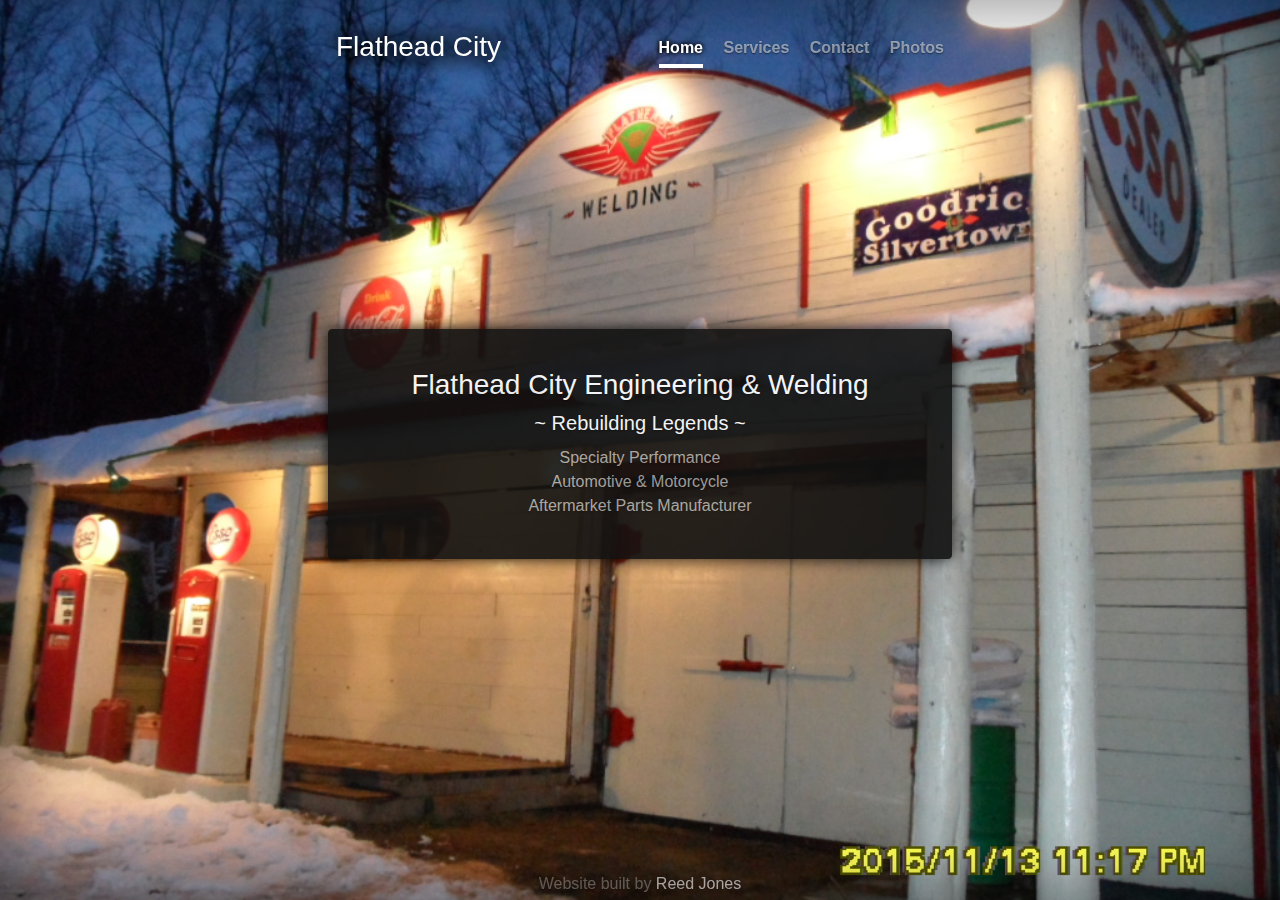
==== index.html @ c79095c5 "added canoncal URLs" ====
﻿<!DOCTYPE html> 
<html lang="en">
  <head>
    <meta charset="utf-8" />
    <meta http-equiv="X-UA-Compatible" content="IE=edge" />
    <meta name="viewport" content="width=device-width, initial-scale=1, shrink-to-fit=no" />
    <meta name="keywords" content="flathead, welding, dunster, aftermarket parts, aluminum welding, cast iron welding, stainless steel welding, dunster, robson valley, british columbia" />
    <meta name="description" content="Rebuilding Legends. Aftermarket Automotive & Motorcycle Parts" />
    <meta name="author" content="Reed Jones" />
    <link rel="icon" href="img/favicon.ico" />
    <link rel="alternate" href="https://www.flatheadcity.ca/" hreflang="en-ca" />
    <link rel="canonical" href="https://www.flatheadcity.ca/" />


    <title>Flathead City - Aftermarket Parts and Repairs</title>

    <link href="css/bootstrap.min.css" rel="stylesheet" />
    <link href="css/cover.css" rel="stylesheet" />
  </head>

  <body>
    <div class="site-wrapper">
      <div class="site-wrapper-inner">
        <div class="cover-container">
          <div class="masthead clearfix inner">
              <h3 class="masthead-brand">Flathead City</h3>
              <nav class="nav nav-masthead">
                <a class="nav-link home active" href="#">Home</a>
                <a class="nav-link service" href="/services">Services</a>
                <a class="nav-link contact" href="/contact">Contact</a>
                <a class="nav-link" href="/photos">Photos</a>
              </nav>
          </div>
          <div class="inner cover">
              <div class="card card-inverse card-block">
                  <div class="card-block">
                      <h3 class="card-title">Flathead City Engineering & Welding</h3>
                      <h5 class="card-title">~ Rebuilding Legends ~</h5>
                      <p class="card-text">
                          Specialty Performance<br />
                          Automotive & Motorcycle<br />
                          Aftermarket Parts Manufacturer<br />
                      </p>
                  </div>
              </div>
          </div>
          <footer class="mastfoot">
            <div class="inner">
              <p>Website built by <a href="http://reedjones.com">Reed Jones</a></p>
            </div>
          </footer>
        </div>
      </div>
    </div>
  </body>
</html>
---- css/cover.css ----
﻿/*
 * Globals
 */

/* Links */
a,
a:focus,
a:hover {
  color: #fff;
}

/* Custom default button */
.btn-secondary,
.btn-secondary:hover,
.btn-secondary:focus {
  color: #333;
  text-shadow: none; /* Prevent inheritance from `body` */
  background-color: #fff;
  border: .05rem solid #fff;
}


/*
 * Base structure
 */


body {
  color: #fff;
  text-align: center;
  text-shadow: 0 .05rem .1rem rgba(0,0,0,.5);
}

/* Extra markup and styles for table-esque vertical and horizontal centering */
.site-wrapper {
  display: table;
  width: 100%;
  height: 100%; /* For at least Firefox */
  min-height: 100%;
  -webkit-box-shadow: inset 0 0 5rem rgba(0,0,0,.5);
          box-shadow: inset 0 0 5rem rgba(0,0,0,.5);
}
.site-wrapper-inner {
  display: table-cell;
  vertical-align: top;
}
.cover-container {
  margin-right: auto;
  margin-left: auto;
}

/* Padding for spacing */
.inner {
  padding: 2rem;
}


/*
 * Header
 */

.masthead {
  margin-bottom: 2rem;
}

.masthead-brand {
  margin-bottom: 0;
}

.nav-masthead .nav-link {
  padding: .25rem 0;
  font-weight: bold;
  color: rgba(255,255,255,.5);
  background-color: transparent;
  border-bottom: .25rem solid transparent;
}

.nav-masthead .nav-link:hover,
.nav-masthead .nav-link:focus {
  border-bottom-color: rgba(255,255,255,.25);
}

.nav-masthead .nav-link + .nav-link {
  margin-left: 1rem;
}

.nav-masthead .active {
  color: #fff;
  border-bottom-color: #fff;
}

@media (min-width: 48em) {
  .masthead-brand {
    float: left;
  }
  .nav-masthead {
    float: right;
  }
}


/*
 * Cover
 */

.cover {
  padding: 0 1.5rem;
}
.cover .btn-lg {
  padding: .75rem 1.25rem;
  font-weight: bold;
}


/*
 * Footer
 */

.mastfoot {
  color: rgba(255,255,255,.5);
}


/*
 * Affix and center
 */

@media (min-width: 40em) {
  /* Pull out the header and footer */
  .masthead {
    position: fixed;
    top: 0;
  }
  .mastfoot {
    position: fixed;
    bottom: 0;
  }
  /* Start the vertical centering */
  .site-wrapper-inner {
    vertical-align: middle;
  }
  /* Handle the widths */
  .masthead,
  .mastfoot,
  .cover-container {
    width: 100%; /* Must be percentage or pixels for horizontal alignment */
  }
}

@media (min-width: 62em) {
  .masthead,
  .mastfoot,
  .cover-container {
    width: 42rem;
  }
}

html,body {
  height: 100%;
  background-color: #333;
  background-image: url(../img/SAM_3326.JPG);
  background-size: cover;
  background-attachment: fixed;
}

nav > .active {
    text-shadow: 0 0 5px #000000,  0 0 5px #000000;
}

.masthead-brand, .cover-heading {
    text-shadow: 0 0 25px #000000,  0 0 25px #000000,  0 0 25px #000000,  0 0 25px #000000;
}

.card-inverse
{
    background-color: #111;
    border-color: #111;
    opacity:0.9;
    box-shadow:0 0 15px #000;
}

.email {font-size: 1.5em;}

/* less than 75 */
@media (max-width: 74.9em) { .email {font-size: 1.5em;} }

/* less than 62 */
@media (max-width: 61.9em) { .email {font-size: 1.4em;} }

/* less than 48 */
@media (max-width: 47.9em) { .email {font-size: 1em;} }

/* less than 34 */
@media (max-width: 33.9em) { .email {font-size: .8em;} }

footer {
  position: fixed;
  bottom: 0;
  width: 100vw;
  height: 60px;
  opacity: 0.6;
}

.service-card {
  position:relative;
  margin-top: 75px;
}
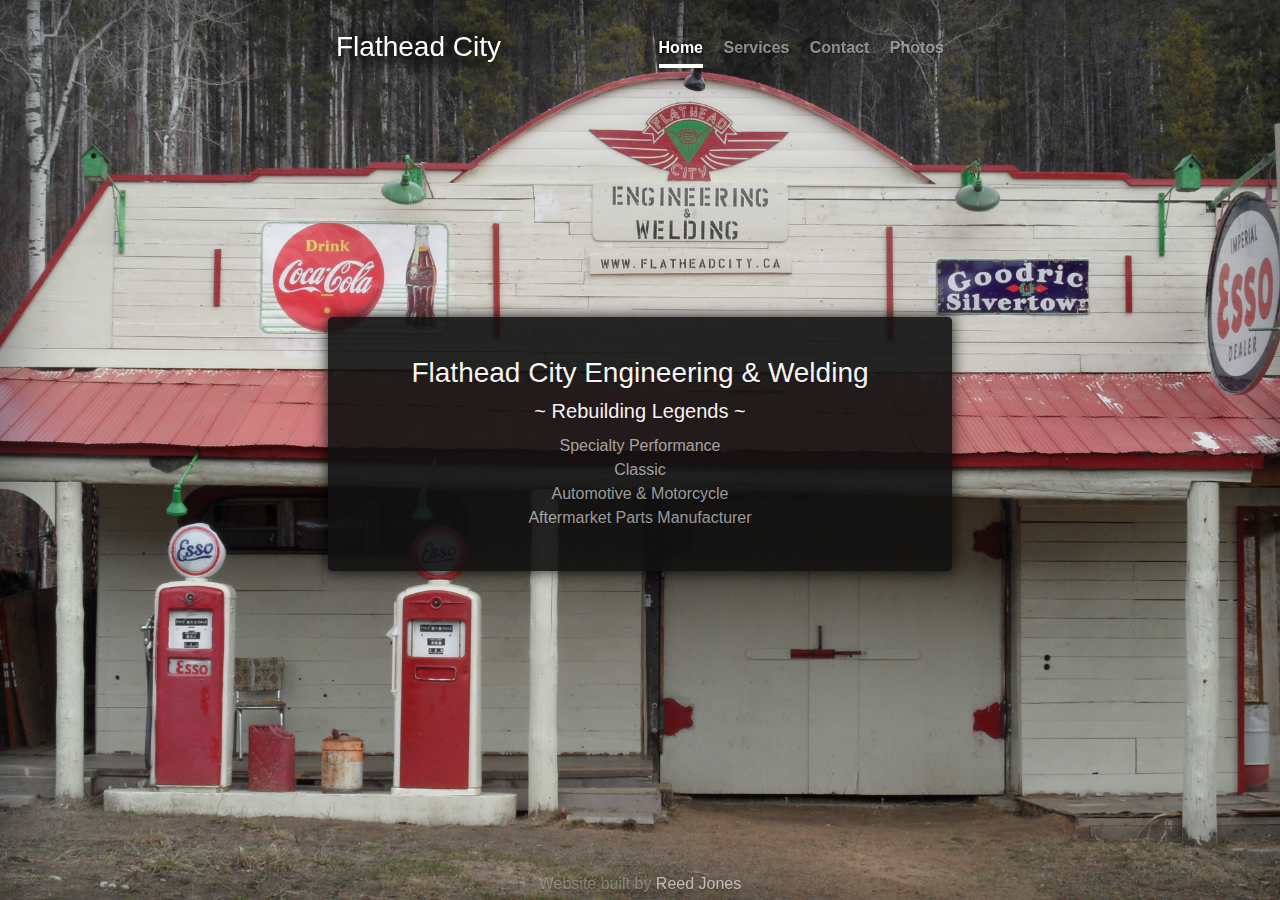
==== commit c25ec7a4: ""classic" automotive" ====
--- a/index.html
+++ b/index.html
@@ -15,7 +15,7 @@
     <title>Flathead City - Aftermarket Parts and Repairs</title>
 
     <link href="css/bootstrap.min.css" rel="stylesheet" />
-    <link href="css/cover.css" rel="stylesheet" />
+    <link href="css/cover.min.css" rel="stylesheet" />
   </head>
 
   <body>
@@ -26,9 +26,9 @@
               <h3 class="masthead-brand">Flathead City</h3>
               <nav class="nav nav-masthead">
                 <a class="nav-link home active" href="#">Home</a>
-                <a class="nav-link service" href="/services">Services</a>
-                <a class="nav-link contact" href="/contact">Contact</a>
-                <a class="nav-link" href="/photos">Photos</a>
+                <a class="nav-link service" href="/services/">Services</a>
+                <a class="nav-link contact" href="/contact/">Contact</a>
+                <a class="nav-link" href="/photos/">Photos</a>
               </nav>
           </div>
           <div class="inner cover">
@@ -38,6 +38,7 @@
                       <h5 class="card-title">~ Rebuilding Legends ~</h5>
                       <p class="card-text">
                           Specialty Performance<br />
+                          Classic<br />
                           Automotive & Motorcycle<br />
                           Aftermarket Parts Manufacturer<br />
                       </p>
--- a/css/cover.min.css
+++ b/css/cover.min.css
@@ -0,0 +1 @@
+a,a:focus,a:hover{color:#fff}.btn-secondary,.btn-secondary:focus,.btn-secondary:hover{color:#333;text-shadow:none;background-color:#fff;border:.05rem solid #fff}body{color:#fff;text-align:center;text-shadow:0 .05rem .1rem rgba(0,0,0,.5)}.site-wrapper{display:table;width:100%;height:100%;min-height:100%;-webkit-box-shadow:inset 0 0 5rem rgba(0,0,0,.5);box-shadow:inset 0 0 5rem rgba(0,0,0,.5)}.site-wrapper-inner{display:table-cell;vertical-align:top}.cover-container{margin-right:auto;margin-left:auto}.inner{padding:2rem}.masthead{margin-bottom:2rem}.masthead-brand{margin-bottom:0}.nav-masthead .nav-link{padding:.25rem 0;font-weight:700;color:rgba(255,255,255,.5);background-color:transparent;border-bottom:.25rem solid transparent}.nav-masthead .nav-link:focus,.nav-masthead .nav-link:hover{border-bottom-color:rgba(255,255,255,.25)}.nav-masthead .nav-link+.nav-link{margin-left:1rem}.nav-masthead .active{color:#fff;border-bottom-color:#fff}@media (min-width:48em){.masthead-brand{float:left}.nav-masthead{float:right}}.cover{padding:0 1.5rem}.cover .btn-lg{padding:.75rem 1.25rem;font-weight:700}.mastfoot{color:rgba(255,255,255,.5)}@media (min-width:40em){.masthead{position:fixed;top:0}.mastfoot{position:fixed;bottom:0}.site-wrapper-inner{vertical-align:middle}.cover-container,.mastfoot,.masthead{width:100%}}@media (min-width:62em){.cover-container,.mastfoot,.masthead{width:42rem}}body,html{height:100%;background-color:#333;background-image:url(../img/SAM_3542.JPG);background-size:cover;background-attachment:fixed}nav>.active{text-shadow:0 0 5px #000,0 0 5px #000}.cover-heading,.masthead-brand{text-shadow:0 0 25px #000,0 0 25px #000,0 0 25px #000,0 0 25px #000}.card-inverse{background-color:#111;border-color:#111;opacity:.9;box-shadow:0 0 15px #000}.email{font-size:1.5em}@media (max-width:74.9em){.email{font-size:1.5em}}@media (max-width:61.9em){.email{font-size:1.4em}}@media (max-width:47.9em){.email{font-size:1em}}@media (max-width:33.9em){.email{font-size:.8em}}footer{position:fixed;bottom:0;width:100vw;height:60px;opacity:.6}.service-card{position:relative;margin-top:75px}
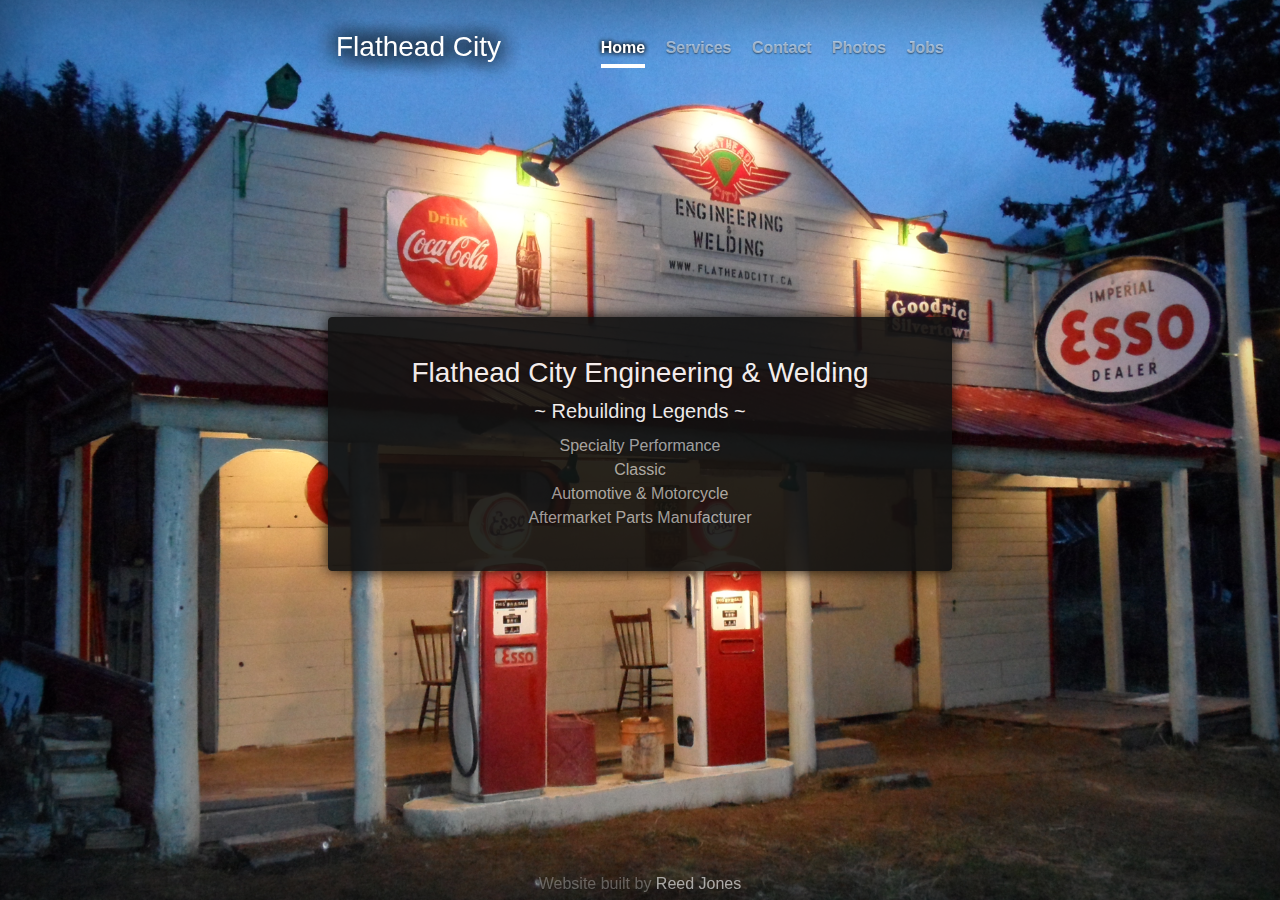
==== commit 5f359f14: "Added jobs to homepage" ====
--- a/index.html
+++ b/index.html
@@ -29,6 +29,7 @@
                 <a class="nav-link service" href="/services/">Services</a>
                 <a class="nav-link contact" href="/contact/">Contact</a>
                 <a class="nav-link" href="/photos/">Photos</a>
+                <a class="nav-link jobs" href="/apprenticeship/">Jobs</a>
               </nav>
           </div>
           <div class="inner cover">
--- a/css/cover.min.css
+++ b/css/cover.min.css
@@ -1 +1 @@
-a,a:focus,a:hover{color:#fff}.btn-secondary,.btn-secondary:focus,.btn-secondary:hover{color:#333;text-shadow:none;background-color:#fff;border:.05rem solid #fff}body{color:#fff;text-align:center;text-shadow:0 .05rem .1rem rgba(0,0,0,.5)}.site-wrapper{display:table;width:100%;height:100%;min-height:100%;-webkit-box-shadow:inset 0 0 5rem rgba(0,0,0,.5);box-shadow:inset 0 0 5rem rgba(0,0,0,.5)}.site-wrapper-inner{display:table-cell;vertical-align:top}.cover-container{margin-right:auto;margin-left:auto}.inner{padding:2rem}.masthead{margin-bottom:2rem}.masthead-brand{margin-bottom:0}.nav-masthead .nav-link{padding:.25rem 0;font-weight:700;color:rgba(255,255,255,.5);background-color:transparent;border-bottom:.25rem solid transparent}.nav-masthead .nav-link:focus,.nav-masthead .nav-link:hover{border-bottom-color:rgba(255,255,255,.25)}.nav-masthead .nav-link+.nav-link{margin-left:1rem}.nav-masthead .active{color:#fff;border-bottom-color:#fff}@media (min-width:48em){.masthead-brand{float:left}.nav-masthead{float:right}}.cover{padding:0 1.5rem}.cover .btn-lg{padding:.75rem 1.25rem;font-weight:700}.mastfoot{color:rgba(255,255,255,.5)}@media (min-width:40em){.masthead{position:fixed;top:0}.mastfoot{position:fixed;bottom:0}.site-wrapper-inner{vertical-align:middle}.cover-container,.mastfoot,.masthead{width:100%}}@media (min-width:62em){.cover-container,.mastfoot,.masthead{width:42rem}}body,html{height:100%;background-color:#333;background-image:url(../img/SAM_3542.JPG);background-size:cover;background-attachment:fixed}nav>.active{text-shadow:0 0 5px #000,0 0 5px #000}.cover-heading,.masthead-brand{text-shadow:0 0 25px #000,0 0 25px #000,0 0 25px #000,0 0 25px #000}.card-inverse{background-color:#111;border-color:#111;opacity:.9;box-shadow:0 0 15px #000}.email{font-size:1.5em}@media (max-width:74.9em){.email{font-size:1.5em}}@media (max-width:61.9em){.email{font-size:1.4em}}@media (max-width:47.9em){.email{font-size:1em}}@media (max-width:33.9em){.email{font-size:.8em}}footer{position:fixed;bottom:0;width:100vw;height:60px;opacity:.6}.service-card{position:relative;margin-top:75px}
+a,a:focus,a:hover{color:#fff}.btn-secondary,.btn-secondary:focus,.btn-secondary:hover{color:#333;text-shadow:none;background-color:#fff;border:.05rem solid #fff}body{color:#fff;text-align:center;text-shadow:0 .05rem .1rem rgba(0,0,0,.5)}.site-wrapper{display:table;width:100%;height:100%;min-height:100%;-webkit-box-shadow:inset 0 0 5rem rgba(0,0,0,.5);box-shadow:inset 0 0 5rem rgba(0,0,0,.5)}.site-wrapper-inner{display:table-cell;vertical-align:top}.cover-container{margin-right:auto;margin-left:auto}.inner{padding:2rem}.masthead{margin-bottom:2rem}.masthead-brand{margin-bottom:0}.nav-masthead .nav-link{padding:.25rem 0;font-weight:700;color:rgba(255,255,255,.5);background-color:transparent;border-bottom:.25rem solid transparent}.nav-masthead .nav-link:focus,.nav-masthead .nav-link:hover{border-bottom-color:rgba(255,255,255,.25)}.nav-masthead .nav-link+.nav-link{margin-left:1rem}.nav-masthead .active{color:#fff;border-bottom-color:#fff}@media (min-width:48em){.masthead-brand{float:left}.nav-masthead{float:right}}.cover{padding:0 1.5rem}.cover .btn-lg{padding:.75rem 1.25rem;font-weight:700}.mastfoot{color:rgba(255,255,255,.5)}@media (min-width:40em){.masthead{position:fixed;top:0}.mastfoot{position:fixed;bottom:0}.site-wrapper-inner{vertical-align:middle}.cover-container,.mastfoot,.masthead{width:100%}}@media (min-width:62em){.cover-container,.mastfoot,.masthead{width:42rem}}body,html{height:100%;background-color:#333;background-image:url(../img/SAM_3568.JPG);background-size:cover;background-attachment:fixed}nav>.active{text-shadow:0 0 5px #000,0 0 5px #000}.cover-heading,.masthead-brand{text-shadow:0 0 25px #000,0 0 25px #000,0 0 25px #000,0 0 25px #000}.card-inverse{background-color:#111;border-color:#111;opacity:.9;box-shadow:0 0 15px #000}.email{font-size:1.5em}.large-card{position:relative;margin-top:100px}@media (max-width:74.9em){.email{font-size:1.5em}.large-card{margin-top:100px}}@media (max-width:61.9em){.email{font-size:1.4em}.large-card{margin-top:100px}}@media (max-width:47.9em){.email{font-size:1em}.large-card{margin-top:100px}}@media (max-width:39.9em){.email{font-size:.8em}.large-card{margin-top:-50px}}@media (max-width:33.9em){.email{font-size:.8em}.large-card{margin-top:-50px}}footer{position:fixed;bottom:0;width:100vw;height:60px;opacity:.6}
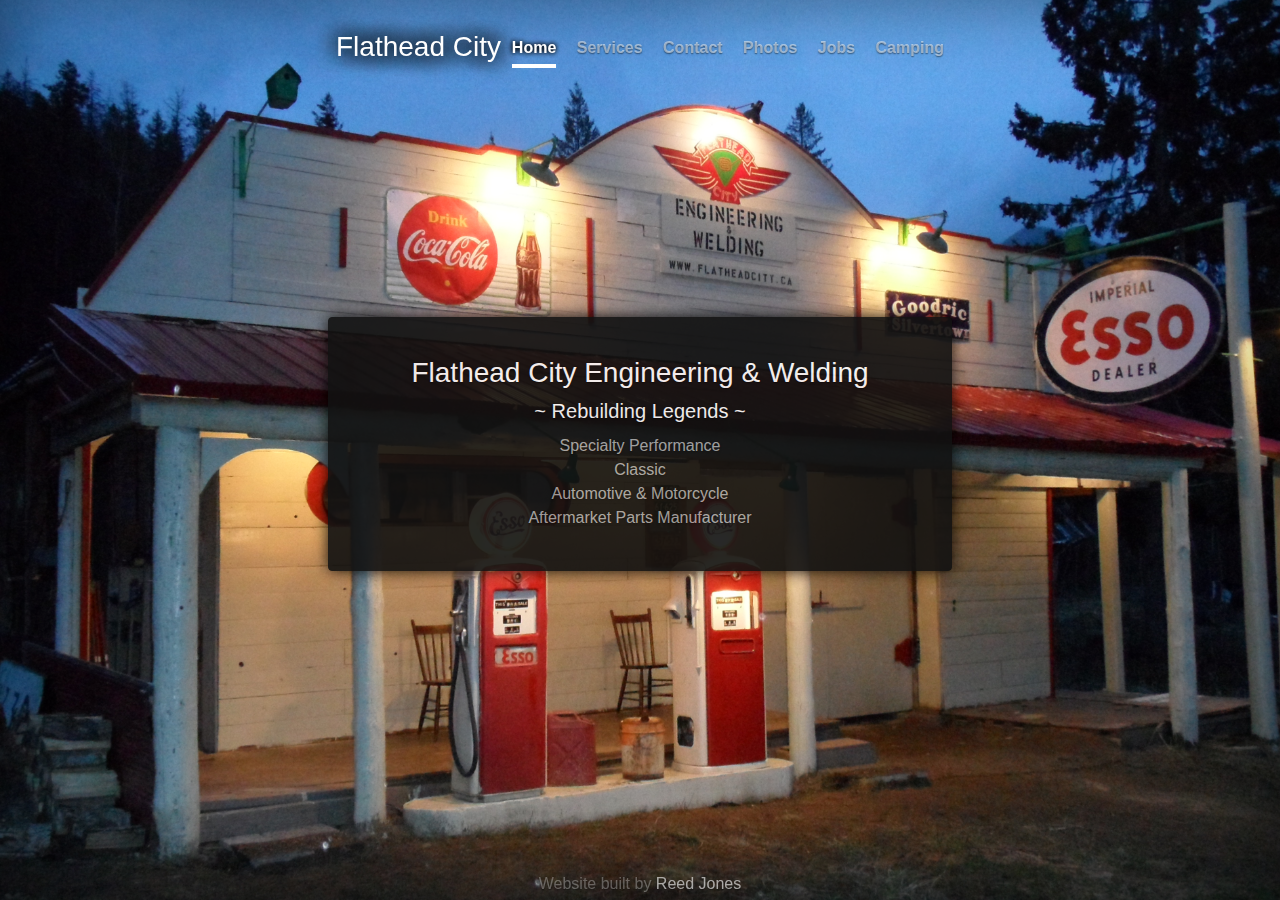
==== commit f1e7333e: "Added Camping" ====
--- a/index.html
+++ b/index.html
@@ -4,7 +4,7 @@
     <meta charset="utf-8" />
     <meta http-equiv="X-UA-Compatible" content="IE=edge" />
     <meta name="viewport" content="width=device-width, initial-scale=1, shrink-to-fit=no" />
-    <meta name="keywords" content="flathead, welding, dunster, aftermarket parts, aluminum welding, cast iron welding, stainless steel welding, dunster, robson valley, british columbia" />
+    <meta name="keywords" content="flathead, welding, valemount, dunster, aftermarket parts, aluminum welding, cast iron welding, stainless steel welding, dunster, robson valley, british columbia" />
     <meta name="description" content="Rebuilding Legends. Aftermarket Automotive & Motorcycle Parts" />
     <meta name="author" content="Reed Jones" />
     <link rel="icon" href="img/favicon.ico" />
@@ -30,6 +30,7 @@
                 <a class="nav-link contact" href="/contact/">Contact</a>
                 <a class="nav-link" href="/photos/">Photos</a>
                 <a class="nav-link jobs" href="/apprenticeship/">Jobs</a>
+                <a class="nav-link" href="//www.airbnb.ca/rooms/8178525">Camping</a>
               </nav>
           </div>
           <div class="inner cover">
